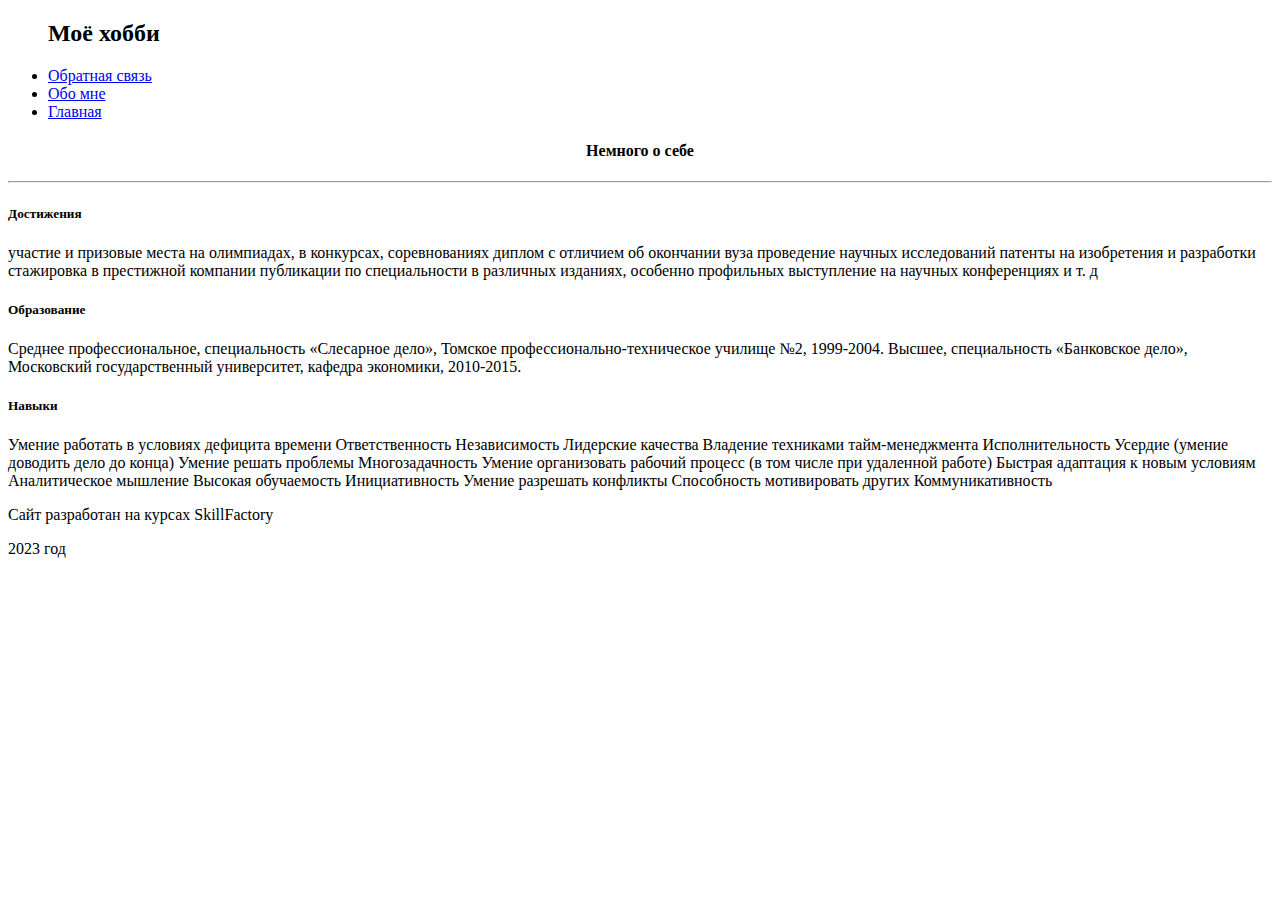
==== about.html @ 07dba2ff "Изменения" ====
<!DOCTYPE html>
<html lang="en">
<head>
  <title>Мой первый сайт</title>
  <!--link href="/static/css/styles.css" rel="stylesheet" type="text/css"/>-->
  <link rel="stylesheet" href="/media/mystyle.css" type="text/css">
<!--style>-->


<!--/style>-->

</head>

<body>
<header>

<div >
        <!--div class="inner-header">-->
          <!--div class="navbar-brand">-->
            <ul class="ul">
               <div class="container">
                 <li_> <h2>Моё хобби</h2></li_>
               <!--/div>-->
                 <!--div class="container div">-->
                 <li><a href="contacts">Обратная связь</a></li>
                 <li><a href="about">Обо мне</a></li>
                 <li><a href="index">Главная</a></li>
                       </div>
            </ul>
          <!--/div>-->
        <!--/div>-->
</div>
</header>

  <h4 align="center">Немного о себе</h4>
  <hr>

<body>
    <div id="right">
        <h5>Достижения </h5>
     <p>участие и призовые места на олимпиадах, в конкурсах, соревнованиях
       диплом с отличием об окончании вуза проведение научных исследований
       патенты на изобретения и разработки стажировка в престижной компании
        публикации по специальности в различных изданиях, особенно профильных
        выступление на научных конференциях и т. д
     </p>
    </div>
    <div id="left">
        <h5>Образование</h5>
        <p>
            Среднее профессиональное, специальность «Слесарное дело», Томское профессионально-техническое училище №2, 1999-2004.
            Высшее, специальность «Банковское дело», Московский государственный университет, кафедра экономики, 2010-2015.
        </p>
    </div>
    <div id="content">
          <h5>Навыки</h5>
        <p>Умение работать в условиях дефицита времени
           Ответственность
           Независимость
           Лидерские качества
           Владение техниками тайм-менеджмента
           Исполнительность
           Усердие (умение доводить дело до конца)
           Умение решать проблемы
           Многозадачность
           Умение организовать рабочий процесс (в том числе при удаленной работе)
           Быстрая адаптация к новым условиям
           Аналитическое мышление
           Высокая обучаемость
           Инициативность
           Умение разрешать конфликты
           Способность мотивировать других
           Коммуникативность
        </p>
    </div>

</body>

</iv>
 <footer>
  <div >
    <div class="footercol-1-3">
      <p> Сайт разработан на курсах SkillFactory </p>
    </div>
    <div class="footercol-2-3">
      <p> 2023 год </p>
    </div>
  </div>
 </footer>
</div>
</body>
</html>
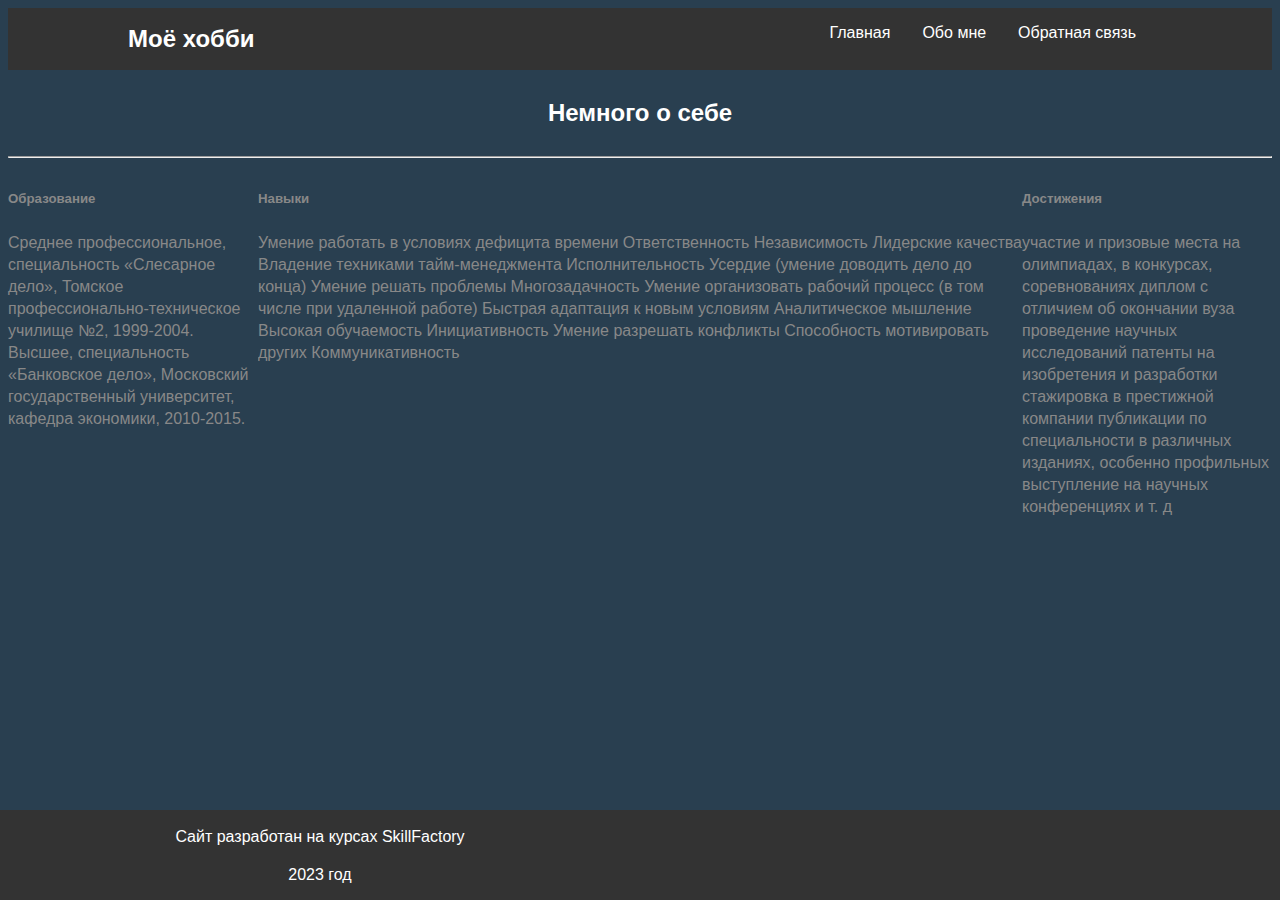
==== commit c090311e: "Стиль2" ====
--- a/about.html
+++ b/about.html
@@ -3,7 +3,7 @@
 <head>
   <title>Мой первый сайт</title>
   <!--link href="/static/css/styles.css" rel="stylesheet" type="text/css"/>-->
-  <link rel="stylesheet" href="/media/mystyle.css" type="text/css">
+  <link rel="stylesheet" href="mystyle.css" type="text/css">
 <!--style>-->
 
 
--- a/mystyle.css
+++ b/mystyle.css
@@ -0,0 +1,118 @@
+body {
+    background: #293f50;
+    color: #888;
+    font: 200 16px/22px "Open Sans" ,"Roboto", "Helvetica Neue", Helvetica, Arial, sans-serif;
+  }
+  h3,h4 {
+    color: white;
+    font-size: 150%;
+  }
+  .container {
+    width: 100%;
+    max-width: 1024px;
+    padding: 0 15px;
+    margin: 0 auto;
+    background-color: #111;
+    display: block;
+    text-align: center;
+  }
+  .navbar-brand {
+      display: block;
+      color: white;
+      text-align: center;
+      padding: 14px 16px;
+      text-decoration: none;
+  }
+  .ul {
+      list-style-type: none;
+      margin: 0;
+      padding: 0;
+      overflow: hidden;
+      background-color: #333;
+      color: white;
+  }
+  li {
+      float: right;
+  }
+  li_ {
+      float: left;
+  }
+  li a {
+      display: table;
+      color: white;
+      text-align: center;
+      padding: 14px 16px;
+      text-decoration: none;
+  }
+  p a:hover,li a:hover {
+      background-color: #111;
+      color: #293f50;
+  }
+  .navigation{
+      float: right;
+      height: 100%;
+  }
+  .container div {
+    float: left;
+    margin-bottom: 15px;
+  }
+  
+  #page {
+      text-align:left;
+      margin:0 auto;
+      min-height:100%;
+      width:960px;
+  }
+  #content {
+    margin-left: 250px;
+    overflow: hidden;
+    background: #293f50;
+    color: #888;
+  }
+  #left {
+    float: left;
+    width: 250px;
+    background: #293f50;
+    color: #888;
+  }
+  #right {
+    float: right;
+    width: 250px;
+    background: #293f50;
+    color: #888;
+  }
+  footer {
+          background-color: #333;
+          min-height: 80px;
+          height: 90px;
+          margin-top: 180px;
+          position: absolute;
+          left: 0;
+          bottom: 0;
+          width: 100%;
+  
+  }
+  .footercol-2-4 {
+    height: 50%;
+    color: white;
+    width: 50%;
+  }
+  .footercol-1-3 {
+    height: 65%;
+    width: 50%;
+    color: white;
+    display: block;
+    text-align: center;
+  }
+  .footercol-1-4 {
+    width: 25%;
+    height: 50%;
+    color: white;
+  }
+  .footercol-2-3 {
+    height: 35%;
+    width: 50%;
+    color: white;
+    display: block;
+    text-align: center;
+  }